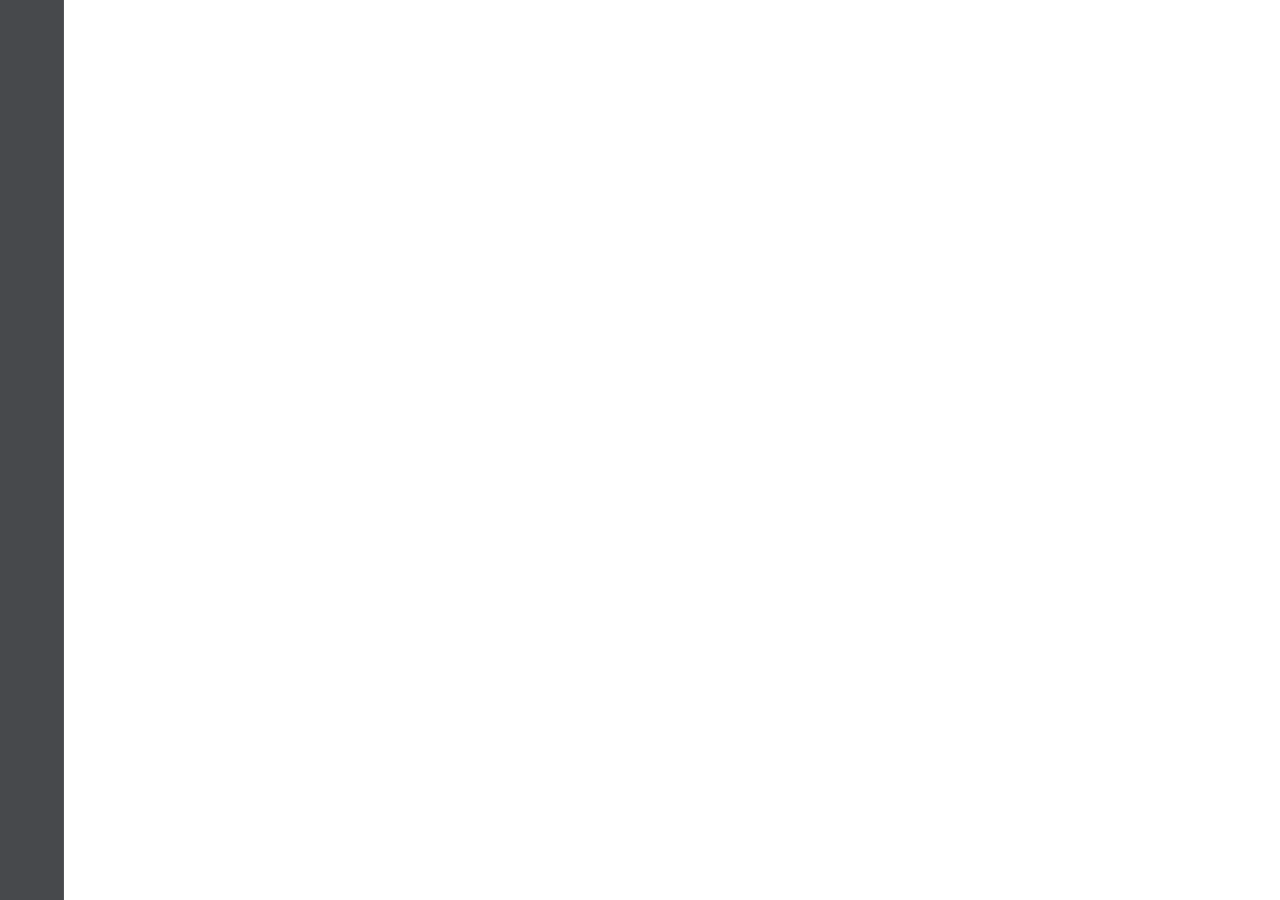
==== widgets/dock/index.html @ e3eec2f8 "M4 complete: permission enforcement, a dock, and a launcher overlay Milestone 4 is done. Three surfa" ====
<!DOCTYPE html>
<html lang="en">
<head>
  <meta charset="utf-8">
  <title>NovaBar Dock</title>
  <style>
    :root {
      --bg: rgba(20, 22, 26, 0.78);
      --accent: #3b82f6;
      --text: #f3f4f6;
      --tile: 44px;
    }
    * { box-sizing: border-box; margin: 0; padding: 0; }

    /* Transparent to the pointer except on the tiles themselves, so the strip does
       not swallow clicks meant for whatever is behind it. */
    html, body {
      pointer-events: none;
      background: transparent;
      height: 100%;
    }

    body {
      color: var(--text);
      font-family: 'Segoe UI Variable Text', 'Segoe UI', system-ui, sans-serif;
      font-size: 12px;
      -webkit-user-select: none;
      user-select: none;
      overflow: hidden;
    }

    .dock {
      width: 64px;
      height: 100vh;
      display: flex;
      flex-direction: column;
      align-items: center;
      gap: 6px;
      padding: 8px 0;
      background: var(--bg);
      backdrop-filter: blur(18px) saturate(140%);
      border-right: 1px solid rgba(255, 255, 255, 0.07);
      overflow-y: auto;
      overflow-x: hidden;
      scrollbar-width: none;
    }
    .dock::-webkit-scrollbar { width: 0; }

    .sep {
      width: 28px;
      height: 1px;
      background: rgba(255, 255, 255, 0.12);
      flex: 0 0 auto;
      margin: 2px 0;
    }

    .tile {
      pointer-events: auto;
      position: relative;
      width: var(--tile);
      height: var(--tile);
      flex: 0 0 auto;
      border-radius: 10px;
      border: none;
      background: rgba(255, 255, 255, 0.06);
      color: var(--text);
      font-size: 17px;
      cursor: pointer;
      display: flex;
      align-items: center;
      justify-content: center;
      transition: background 120ms ease, transform 120ms ease;
    }
    .tile:hover { background: rgba(255, 255, 255, 0.15); transform: scale(1.06); }
    .tile:active { transform: scale(0.97); }

    /* Running indicator: a dot rather than a badge, so the strip stays quiet. */
    .tile.running::after {
      content: '';
      position: absolute;
      bottom: 3px;
      left: 50%;
      transform: translateX(-50%);
      width: 4px;
      height: 4px;
      border-radius: 50%;
      background: rgba(255, 255, 255, 0.55);
    }
    .tile.active::after { background: var(--accent); width: 5px; height: 5px; }
    .tile.active { background: rgba(59, 130, 246, 0.18); }

    .tile-label {
      pointer-events: none;
      position: absolute;
      left: calc(100% + 10px);
      white-space: nowrap;
      font-size: 12px;
      padding: 4px 9px;
      border-radius: 6px;
      background: rgba(16, 18, 22, 0.96);
      border: 1px solid rgba(255, 255, 255, 0.1);
      opacity: 0;
      transition: opacity 120ms ease;
      z-index: 10;
    }
    .tile:hover .tile-label { opacity: 1; }
  </style>
</head>
<body>
  <div class="dock" id="dock"></div>

  <script type="module" src="./main.js"></script>
</body>
</html>
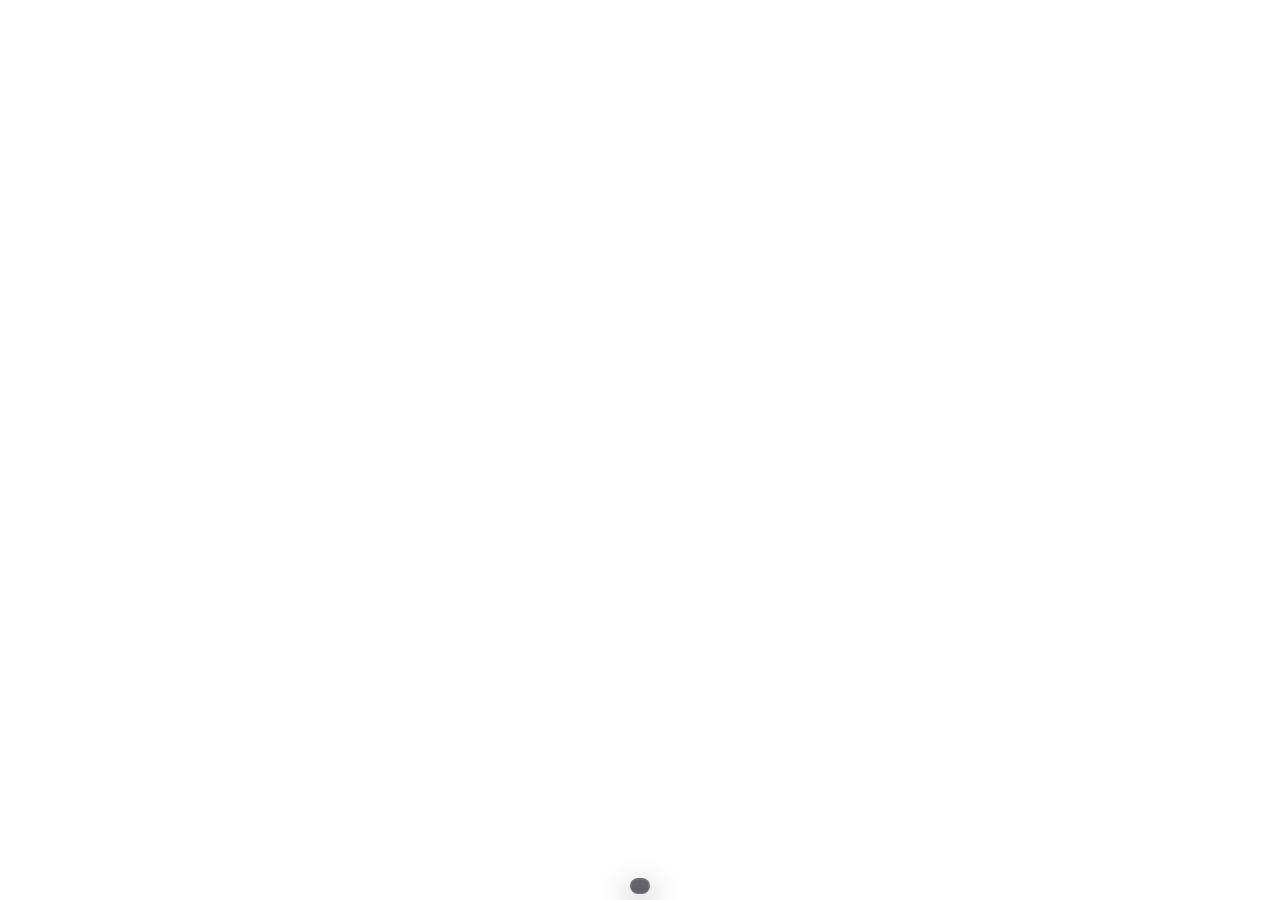
==== commit 0e01f41b: "The dock becomes a floating macOS-style dock Turns the dock from a vertical strip on a screen edge i" ====
--- a/widgets/dock/index.html
+++ b/widgets/dock/index.html
@@ -1,114 +1,154 @@
 <!DOCTYPE html>
 <html lang="en">
 <head>
-  <meta charset="utf-8">
-  <title>NovaBar Dock</title>
-  <style>
-    :root {
-      --bg: rgba(20, 22, 26, 0.78);
-      --accent: #3b82f6;
-      --text: #f3f4f6;
-      --tile: 44px;
-    }
-    * { box-sizing: border-box; margin: 0; padding: 0; }
+<meta charset="utf-8">
+<title>NovaBar Dock</title>
+<style>
+  :root {
+    --icon: 56px;        /* set from the daemon via dock.size */
+    --radius: 18px;
+    --panel: rgba(38, 40, 46, 0.72);
+    --border: rgba(255, 255, 255, 0.12);
+    --fg: #f2f3f5;
+    --dim: rgba(255, 255, 255, 0.62);
+    --accent: #f0883e;
+  }
 
-    /* Transparent to the pointer except on the tiles themselves, so the strip does
-       not swallow clicks meant for whatever is behind it. */
-    html, body {
-      pointer-events: none;
-      background: transparent;
-      height: 100%;
-    }
+  * { box-sizing: border-box; }
+  html, body {
+    margin: 0;
+    height: 100%;
+    background: transparent;
+    /* The window spans the monitor and nothing should be selectable or scrollable in the
+       empty space around the dock. */
+    overflow: hidden;
+    user-select: none;
+    cursor: default;
+    font: 12px "Segoe UI", system-ui, sans-serif;
+    /* Windows renders WebView2 on a transparent surface; this keeps the corners of the
+       window from showing as a faint rectangle. */
+    -webkit-font-smoothing: antialiased;
+  }
 
-    body {
-      color: var(--text);
-      font-family: 'Segoe UI Variable Text', 'Segoe UI', system-ui, sans-serif;
-      font-size: 12px;
-      -webkit-user-select: none;
-      user-select: none;
-      overflow: hidden;
-    }
+  /* The panel: a floating rounded pill, centred, hugging the bottom. */
+  #dock {
+    position: absolute;
+    left: 50%;
+    bottom: 6px;
+    transform: translateX(-50%);
+    display: flex;
+    align-items: flex-end;
+    gap: 4px;
+    padding: 7px 9px;
+    max-width: calc(100% - 24px);
+    overflow: visible;
+    background: var(--panel);
+    border: 1px solid var(--border);
+    border-radius: var(--radius);
+    box-shadow:
+      0 10px 30px rgba(0, 0, 0, 0.45),
+      inset 0 1px 0 rgba(255, 255, 255, 0.08);
+    backdrop-filter: blur(18px) saturate(160%);
+  }
 
-    .dock {
-      width: 64px;
-      height: 100vh;
-      display: flex;
-      flex-direction: column;
-      align-items: center;
-      gap: 6px;
-      padding: 8px 0;
-      background: var(--bg);
-      backdrop-filter: blur(18px) saturate(140%);
-      border-right: 1px solid rgba(255, 255, 255, 0.07);
-      overflow-y: auto;
-      overflow-x: hidden;
-      scrollbar-width: none;
-    }
-    .dock::-webkit-scrollbar { width: 0; }
+  .tile {
+    position: relative;
+    width: var(--icon);
+    height: var(--icon);
+    flex: 0 0 auto;
+    display: flex;
+    align-items: center;
+    justify-content: center;
+    border: none;
+    border-radius: 13px;
+    background: rgba(255, 255, 255, 0.09);
+    color: var(--fg);
+    font: inherit;
+    /* macOS-style magnification: neighbours grow as the pointer approaches. */
+    transform-origin: bottom center;
+    transition: transform 110ms cubic-bezier(0.22, 0.61, 0.36, 1);
+    will-change: transform;
+  }
+  .tile:active { filter: brightness(1.25); }
 
-    .sep {
-      width: 28px;
-      height: 1px;
-      background: rgba(255, 255, 255, 0.12);
-      flex: 0 0 auto;
-      margin: 2px 0;
-    }
+  .glyph {
+    font-size: calc(var(--icon) * 0.42);
+    font-weight: 600;
+    letter-spacing: 0.3px;
+    pointer-events: none;
+    user-select: none;
+  }
 
-    .tile {
-      pointer-events: auto;
-      position: relative;
-      width: var(--tile);
-      height: var(--tile);
-      flex: 0 0 auto;
-      border-radius: 10px;
-      border: none;
-      background: rgba(255, 255, 255, 0.06);
-      color: var(--text);
-      font-size: 17px;
-      cursor: pointer;
-      display: flex;
-      align-items: center;
-      justify-content: center;
-      transition: background 120ms ease, transform 120ms ease;
-    }
-    .tile:hover { background: rgba(255, 255, 255, 0.15); transform: scale(1.06); }
-    .tile:active { transform: scale(0.97); }
+  /* Running indicator, as a dot under the icon. */
+  .dot {
+    position: absolute;
+    bottom: -6px;
+    left: 50%;
+    transform: translateX(-50%);
+    width: 4px;
+    height: 4px;
+    border-radius: 50%;
+    background: var(--dim);
+    pointer-events: none;
+  }
+  .tile.active .dot { background: var(--accent); width: 5px; height: 5px; }
 
-    /* Running indicator: a dot rather than a badge, so the strip stays quiet. */
-    .tile.running::after {
-      content: '';
-      position: absolute;
-      bottom: 3px;
-      left: 50%;
-      transform: translateX(-50%);
-      width: 4px;
-      height: 4px;
-      border-radius: 50%;
-      background: rgba(255, 255, 255, 0.55);
-    }
-    .tile.active::after { background: var(--accent); width: 5px; height: 5px; }
-    .tile.active { background: rgba(59, 130, 246, 0.18); }
+  /* Thin separator between pinned apps and running windows. */
+  .sep {
+    width: 1px;
+    align-self: stretch;
+    margin: 4px 4px;
+    background: var(--border);
+    flex: 0 0 auto;
+  }
 
-    .tile-label {
-      pointer-events: none;
-      position: absolute;
-      left: calc(100% + 10px);
-      white-space: nowrap;
-      font-size: 12px;
-      padding: 4px 9px;
-      border-radius: 6px;
-      background: rgba(16, 18, 22, 0.96);
-      border: 1px solid rgba(255, 255, 255, 0.1);
-      opacity: 0;
-      transition: opacity 120ms ease;
-      z-index: 10;
-    }
-    .tile:hover .tile-label { opacity: 1; }
-  </style>
+  /* Label above the icon, like the real Dock's tooltip. */
+  .tile-label {
+    position: absolute;
+    bottom: calc(100% + 10px);
+    left: 50%;
+    transform: translateX(-50%);
+    white-space: nowrap;
+    font-size: 12px;
+    padding: 4px 9px;
+    border-radius: 6px;
+    background: rgba(22, 24, 28, 0.96);
+    border: 1px solid var(--border);
+    opacity: 0;
+    pointer-events: none;
+    transition: opacity 110ms ease;
+    z-index: 20;
+  }
+  .tile:hover .tile-label { opacity: 1; }
+
+  /* Volume indicator, above the dot. */
+  .tile-volume {
+    position: absolute;
+    bottom: -6px;
+    left: 22%;
+    width: 56%;
+    height: 3px;
+    border-radius: 2px;
+    background: rgba(255, 255, 255, 0.16);
+    overflow: hidden;
+    pointer-events: none;
+    opacity: 0;
+    transition: opacity 110ms ease;
+  }
+  .tile-volume-fill { display: block; height: 100%; background: var(--fg); }
+  .tile-volume.muted .tile-volume-fill { background: var(--accent); }
+  .tile:hover .tile-volume { opacity: 1; }
+
+  .empty {
+    color: var(--dim);
+    font-size: 11px;
+    padding: 0 10px;
+    line-height: 1.4;
+  }
+</style>
 </head>
 <body>
-  <div class="dock" id="dock"></div>
-
+  <div id="dock"></div>
   <script type="module" src="./main.js"></script>
 </body>
 </html>
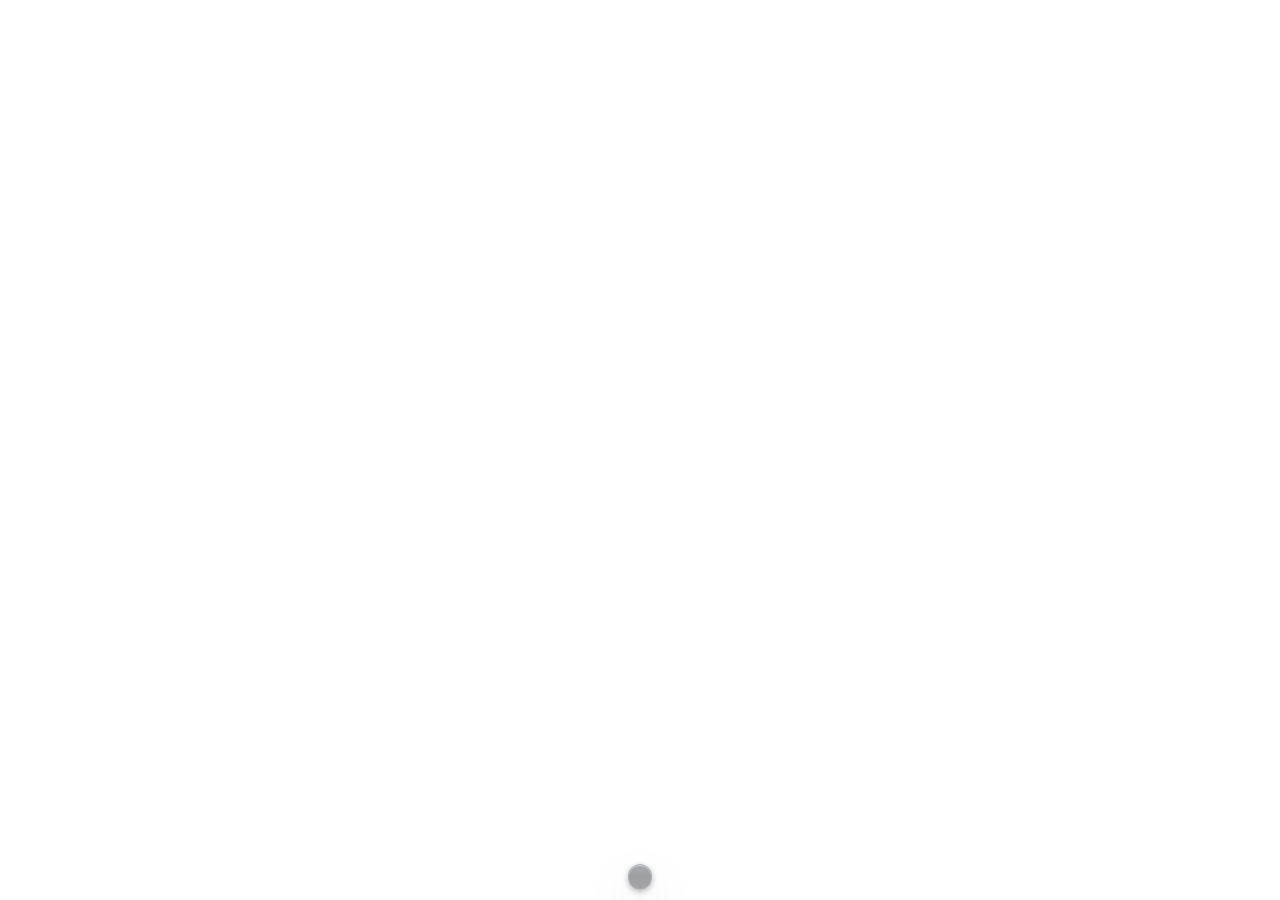
==== commit 1be38d63: "Added MacOS style dock" ====
--- a/widgets/dock/index.html
+++ b/widgets/dock/index.html
@@ -3,149 +3,7 @@
 <head>
 <meta charset="utf-8">
 <title>NovaBar Dock</title>
-<style>
-  :root {
-    --icon: 56px;        /* set from the daemon via dock.size */
-    --radius: 18px;
-    --panel: rgba(38, 40, 46, 0.72);
-    --border: rgba(255, 255, 255, 0.12);
-    --fg: #f2f3f5;
-    --dim: rgba(255, 255, 255, 0.62);
-    --accent: #f0883e;
-  }
-
-  * { box-sizing: border-box; }
-  html, body {
-    margin: 0;
-    height: 100%;
-    background: transparent;
-    /* The window spans the monitor and nothing should be selectable or scrollable in the
-       empty space around the dock. */
-    overflow: hidden;
-    user-select: none;
-    cursor: default;
-    font: 12px "Segoe UI", system-ui, sans-serif;
-    /* Windows renders WebView2 on a transparent surface; this keeps the corners of the
-       window from showing as a faint rectangle. */
-    -webkit-font-smoothing: antialiased;
-  }
-
-  /* The panel: a floating rounded pill, centred, hugging the bottom. */
-  #dock {
-    position: absolute;
-    left: 50%;
-    bottom: 6px;
-    transform: translateX(-50%);
-    display: flex;
-    align-items: flex-end;
-    gap: 4px;
-    padding: 7px 9px;
-    max-width: calc(100% - 24px);
-    overflow: visible;
-    background: var(--panel);
-    border: 1px solid var(--border);
-    border-radius: var(--radius);
-    box-shadow:
-      0 10px 30px rgba(0, 0, 0, 0.45),
-      inset 0 1px 0 rgba(255, 255, 255, 0.08);
-    backdrop-filter: blur(18px) saturate(160%);
-  }
-
-  .tile {
-    position: relative;
-    width: var(--icon);
-    height: var(--icon);
-    flex: 0 0 auto;
-    display: flex;
-    align-items: center;
-    justify-content: center;
-    border: none;
-    border-radius: 13px;
-    background: rgba(255, 255, 255, 0.09);
-    color: var(--fg);
-    font: inherit;
-    /* macOS-style magnification: neighbours grow as the pointer approaches. */
-    transform-origin: bottom center;
-    transition: transform 110ms cubic-bezier(0.22, 0.61, 0.36, 1);
-    will-change: transform;
-  }
-  .tile:active { filter: brightness(1.25); }
-
-  .glyph {
-    font-size: calc(var(--icon) * 0.42);
-    font-weight: 600;
-    letter-spacing: 0.3px;
-    pointer-events: none;
-    user-select: none;
-  }
-
-  /* Running indicator, as a dot under the icon. */
-  .dot {
-    position: absolute;
-    bottom: -6px;
-    left: 50%;
-    transform: translateX(-50%);
-    width: 4px;
-    height: 4px;
-    border-radius: 50%;
-    background: var(--dim);
-    pointer-events: none;
-  }
-  .tile.active .dot { background: var(--accent); width: 5px; height: 5px; }
-
-  /* Thin separator between pinned apps and running windows. */
-  .sep {
-    width: 1px;
-    align-self: stretch;
-    margin: 4px 4px;
-    background: var(--border);
-    flex: 0 0 auto;
-  }
-
-  /* Label above the icon, like the real Dock's tooltip. */
-  .tile-label {
-    position: absolute;
-    bottom: calc(100% + 10px);
-    left: 50%;
-    transform: translateX(-50%);
-    white-space: nowrap;
-    font-size: 12px;
-    padding: 4px 9px;
-    border-radius: 6px;
-    background: rgba(22, 24, 28, 0.96);
-    border: 1px solid var(--border);
-    opacity: 0;
-    pointer-events: none;
-    transition: opacity 110ms ease;
-    z-index: 20;
-  }
-  .tile:hover .tile-label { opacity: 1; }
-
-  /* Volume indicator, above the dot. */
-  .tile-volume {
-    position: absolute;
-    bottom: -6px;
-    left: 22%;
-    width: 56%;
-    height: 3px;
-    border-radius: 2px;
-    background: rgba(255, 255, 255, 0.16);
-    overflow: hidden;
-    pointer-events: none;
-    opacity: 0;
-    transition: opacity 110ms ease;
-  }
-  .tile-volume-fill { display: block; height: 100%; background: var(--fg); }
-  .tile-volume.muted .tile-volume-fill { background: var(--accent); }
-  .tile:hover .tile-volume { opacity: 1; }
-
-  .empty {
-    color: var(--dim);
-    font-size: 11px;
-    padding: 0 10px;
-    line-height: 1.4;
-  }
-</style>
+<link rel="stylesheet" href="./styles.css">
 </head>
 <body>
   <div id="dock"></div>
--- a/widgets/dock/styles.css
+++ b/widgets/dock/styles.css
@@ -0,0 +1,212 @@
+:root {
+  --icon: 56px;        /* set from the daemon via dock.size */
+  --radius: 26px;
+  --tile-radius: 14px;
+  --fg: #f4f5f7;
+  --dim: rgba(255, 255, 255, 0.55);
+  --accent: #f0883e;
+  --glass: rgba(34, 36, 44, 0.46);
+  --glass-edge: rgba(255, 255, 255, 0.22);
+  --ease-out: cubic-bezier(0.22, 0.61, 0.36, 1);
+}
+
+* { box-sizing: border-box; }
+html, body {
+  margin: 0;
+  height: 100%;
+  background: transparent;
+  overflow: hidden;
+  user-select: none;
+  cursor: default;
+  font: 12px/1.2 "Segoe UI Variable Text", "Segoe UI", system-ui, sans-serif;
+  -webkit-font-smoothing: antialiased;
+}
+
+/* The panel: a glass pill floating just above the bottom edge. */
+#dock {
+  position: absolute;
+  left: 50%;
+  bottom: 10px;
+  transform: translateX(-50%);
+  display: flex;
+  align-items: flex-end;
+  gap: 5px;
+  padding: 9px 11px 15px;
+  max-width: calc(100% - 24px);
+  overflow: visible;
+  border-radius: var(--radius);
+  background:
+    linear-gradient(180deg, rgba(255, 255, 255, 0.16) 0%, rgba(255, 255, 255, 0.03) 42%, rgba(255, 255, 255, 0.07) 100%),
+    var(--glass);
+  border: 1px solid var(--glass-edge);
+  box-shadow:
+    0 18px 40px -8px rgba(0, 0, 0, 0.55),
+    0 2px 6px rgba(0, 0, 0, 0.25),
+    inset 0 1px 0 rgba(255, 255, 255, 0.35),
+    inset 0 -1px 0 rgba(255, 255, 255, 0.06),
+    inset 0 0 18px rgba(255, 255, 255, 0.05);
+  backdrop-filter: blur(28px) saturate(190%) brightness(1.05);
+  animation: dock-in 520ms var(--ease-out) both;
+}
+
+@keyframes dock-in {
+  from { opacity: 0; transform: translateX(-50%) translateY(18px) scale(0.96); }
+  to   { opacity: 1; transform: translateX(-50%) translateY(0) scale(1); }
+}
+
+.tile {
+  --h: 210;
+  position: relative;
+  width: var(--icon);
+  height: var(--icon);
+  flex: 0 0 auto;
+  display: flex;
+  align-items: center;
+  justify-content: center;
+  padding: 0;
+  border: none;
+  border-radius: var(--tile-radius);
+  color: #fff;
+  font: inherit;
+  /* Each monogram tile gets its own hue, derived from the app name in main.js. */
+  background:
+    linear-gradient(160deg, rgba(255, 255, 255, 0.28) 0%, rgba(255, 255, 255, 0) 52%),
+    linear-gradient(150deg, hsl(var(--h) 68% 60%), hsl(calc(var(--h) + 28) 62% 38%));
+  box-shadow:
+    0 4px 10px rgba(0, 0, 0, 0.32),
+    inset 0 1px 0 rgba(255, 255, 255, 0.45),
+    inset 0 -1px 0 rgba(0, 0, 0, 0.18);
+  transform-origin: bottom center;
+  transition:
+    transform 180ms var(--ease-out),
+    margin 180ms var(--ease-out),
+    filter 120ms ease;
+  will-change: transform;
+}
+/* While the pointer is moving across the dock, follow it closely instead of easing. */
+#dock.magnifying .tile { transition-duration: 50ms, 50ms, 120ms; }
+
+/* Real icons carry their own artwork, so drop the coloured plate and let them breathe. */
+.tile.has-icon {
+  background: none;
+  box-shadow: none;
+}
+.tile:active { filter: brightness(1.18); }
+.tile:focus-visible {
+  outline: 2px solid var(--accent);
+  outline-offset: 3px;
+}
+
+.glyph {
+  font-size: calc(var(--icon) * 0.4);
+  font-weight: 650;
+  letter-spacing: 0.2px;
+  text-shadow: 0 1px 2px rgba(0, 0, 0, 0.35);
+  pointer-events: none;
+  user-select: none;
+}
+
+.glyph-img {
+  width: calc(var(--icon) * 0.82);
+  height: calc(var(--icon) * 0.82);
+  object-fit: contain;
+  filter: drop-shadow(0 3px 5px rgba(0, 0, 0, 0.4));
+  pointer-events: none;
+  user-select: none;
+}
+
+/* Running indicator: a dot under the icon, in the dock's bottom padding. */
+.dot {
+  position: absolute;
+  bottom: -10px;
+  left: 50%;
+  transform: translateX(-50%);
+  width: 4px;
+  height: 4px;
+  border-radius: 50%;
+  background: var(--dim);
+  pointer-events: none;
+  transition: background 150ms ease, width 150ms ease, height 150ms ease, box-shadow 150ms ease;
+}
+.tile.active .dot {
+  width: 6px;
+  height: 6px;
+  bottom: -11px;
+  background: var(--accent);
+  box-shadow: 0 0 8px 1px color-mix(in srgb, var(--accent) 70%, transparent);
+}
+
+/* Separator between pinned apps and running windows: a hairline that fades at the ends. */
+.sep {
+  width: 1px;
+  align-self: stretch;
+  margin: 6px 5px 2px;
+  background: linear-gradient(180deg, transparent, rgba(255, 255, 255, 0.32), transparent);
+  flex: 0 0 auto;
+}
+
+/* Tooltip above the icon. Counter-scaled by --s so text stays crisp while the tile grows. */
+.tile-label {
+  position: absolute;
+  bottom: calc(100% + 8px);
+  left: 50%;
+  transform: translateX(-50%) scale(calc(1 / var(--s, 1)));
+  transform-origin: bottom center;
+  max-width: 260px;
+  overflow: hidden;
+  text-overflow: ellipsis;
+  white-space: nowrap;
+  font-size: 12px;
+  font-weight: 500;
+  padding: 5px 11px;
+  border-radius: 10px;
+  color: var(--fg);
+  background: rgba(24, 26, 32, 0.78);
+  border: 1px solid var(--glass-edge);
+  box-shadow: 0 6px 16px rgba(0, 0, 0, 0.4), inset 0 1px 0 rgba(255, 255, 255, 0.12);
+  backdrop-filter: blur(14px) saturate(160%);
+  opacity: 0;
+  pointer-events: none;
+  transition: opacity 120ms ease;
+  z-index: 20;
+}
+.tile:hover .tile-label,
+.tile:focus-visible .tile-label { opacity: 1; }
+
+/* Volume indicator: a thin bar inside the tile's lower edge, shown on hover. */
+.tile-volume {
+  position: absolute;
+  bottom: 5px;
+  left: 18%;
+  width: 64%;
+  height: 4px;
+  border-radius: 2px;
+  background: rgba(0, 0, 0, 0.45);
+  box-shadow: inset 0 0 0 1px rgba(255, 255, 255, 0.14);
+  overflow: hidden;
+  pointer-events: none;
+  opacity: 0;
+  transition: opacity 120ms ease;
+}
+.tile-volume-fill {
+  display: block;
+  height: 100%;
+  border-radius: inherit;
+  background: var(--fg);
+  transition: width 90ms linear;
+}
+.tile-volume.muted .tile-volume-fill { background: var(--accent); }
+.tile:hover .tile-volume { opacity: 1; }
+
+.empty {
+  align-self: center;
+  color: var(--dim);
+  font-size: 12px;
+  padding: 0 14px;
+  line-height: calc(var(--icon) * 0.8);
+}
+
+@media (prefers-reduced-motion: reduce) {
+  #dock { animation: none; }
+  .tile, #dock.magnifying .tile { transition: none; }
+}
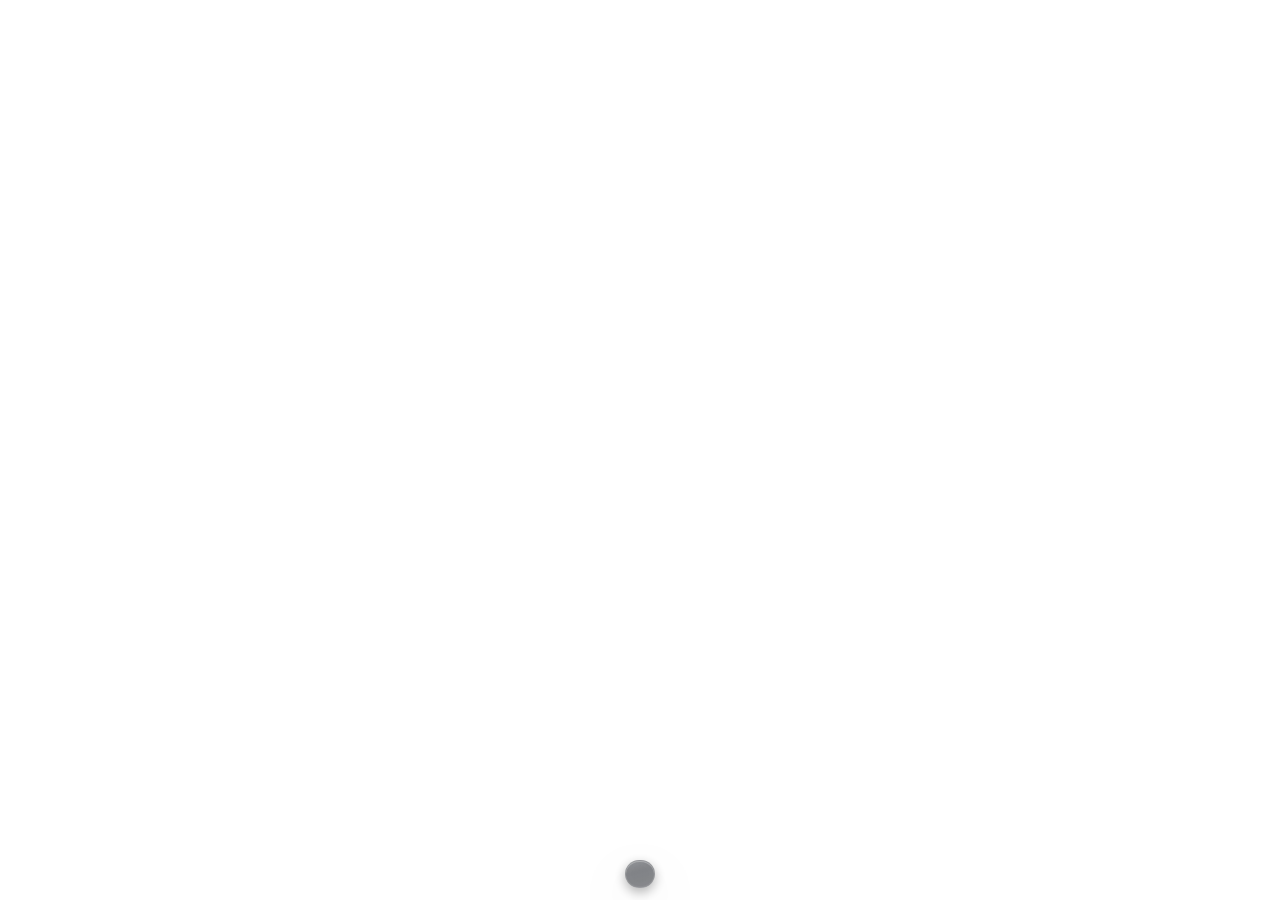
==== commit ab0a0b0c: "Fixed Dock Sizing and transparence" ====
--- a/widgets/dock/index.html
+++ b/widgets/dock/index.html
@@ -1,11 +1,12 @@
 <!DOCTYPE html>
 <html lang="en">
 <head>
-<meta charset="utf-8">
-<title>NovaBar Dock</title>
-<link rel="stylesheet" href="./styles.css">
+  <meta charset="utf-8">
+  <title>NovaBar Dock</title>
+  <link rel="stylesheet" href="./styles.css">
 </head>
 <body>
+  <div id="hotzone" aria-hidden="true"></div>
   <div id="dock"></div>
   <script type="module" src="./main.js"></script>
 </body>
--- a/widgets/dock/styles.css
+++ b/widgets/dock/styles.css
@@ -1,13 +1,15 @@
 :root {
-  --icon: 56px;        /* set from the daemon via dock.size */
-  --radius: 26px;
-  --tile-radius: 14px;
-  --fg: #f4f5f7;
-  --dim: rgba(255, 255, 255, 0.55);
-  --accent: #f0883e;
-  --glass: rgba(34, 36, 44, 0.46);
-  --glass-edge: rgba(255, 255, 255, 0.22);
+  --icon: 56px;
+  --radius: 28px;
+  --tile-radius: 16px;
+  --fg: #f2f4f8;
+  --dim: rgba(255, 255, 255, 0.52);
+  --accent: #2ee6a8;
+  --accent-glow: rgba(46, 230, 168, 0.55);
+  --glass: rgba(18, 20, 28, 0.55);
+  --glass-edge: rgba(255, 255, 255, 0.16);
   --ease-out: cubic-bezier(0.22, 0.61, 0.36, 1);
+  --spring: cubic-bezier(0.34, 1.45, 0.64, 1);
 }
 
 * { box-sizing: border-box; }
@@ -22,40 +24,71 @@
   -webkit-font-smoothing: antialiased;
 }
 
-/* The panel: a glass pill floating just above the bottom edge. */
+/*
+ * Full-width hit strip at the bottom of the overlay.
+ * When the dock is hidden this still receives pointer events so moving the
+ * cursor to the screen edge can reveal it.
+ */
+#hotzone {
+  position: absolute;
+  left: 0;
+  right: 0;
+  bottom: 0;
+  height: 10px;
+  z-index: 1;
+}
+
+/* Glass pill floating above the bottom edge */
 #dock {
   position: absolute;
   left: 50%;
-  bottom: 10px;
-  transform: translateX(-50%);
+  bottom: 12px;
+  transform: translateX(-50%) translateY(0);
   display: flex;
   align-items: flex-end;
-  gap: 5px;
-  padding: 9px 11px 15px;
-  max-width: calc(100% - 24px);
+  gap: 6px;
+  padding: 10px 14px 16px;
+  max-width: calc(100% - 28px);
   overflow: visible;
   border-radius: var(--radius);
   background:
-    linear-gradient(180deg, rgba(255, 255, 255, 0.16) 0%, rgba(255, 255, 255, 0.03) 42%, rgba(255, 255, 255, 0.07) 100%),
+    linear-gradient(165deg, rgba(255, 255, 255, 0.14) 0%, rgba(255, 255, 255, 0.02) 40%, rgba(255, 255, 255, 0.06) 100%),
     var(--glass);
   border: 1px solid var(--glass-edge);
   box-shadow:
-    0 18px 40px -8px rgba(0, 0, 0, 0.55),
-    0 2px 6px rgba(0, 0, 0, 0.25),
-    inset 0 1px 0 rgba(255, 255, 255, 0.35),
-    inset 0 -1px 0 rgba(255, 255, 255, 0.06),
-    inset 0 0 18px rgba(255, 255, 255, 0.05);
-  backdrop-filter: blur(28px) saturate(190%) brightness(1.05);
-  animation: dock-in 520ms var(--ease-out) both;
+    0 20px 48px -10px rgba(0, 0, 0, 0.6),
+    0 4px 12px rgba(0, 0, 0, 0.3),
+    inset 0 1px 0 rgba(255, 255, 255, 0.28),
+    inset 0 -1px 0 rgba(255, 255, 255, 0.05),
+    inset 0 0 24px rgba(255, 255, 255, 0.04);
+  backdrop-filter: blur(32px) saturate(200%) brightness(1.08);
+  z-index: 2;
+  transition:
+    transform 280ms var(--ease-out),
+    opacity 220ms ease;
+  animation: dock-in 560ms var(--ease-out) both;
+}
+
+/* Hidden: slide below the overlay edge, keep a thin presence for the hotzone */
+#dock.hidden {
+  transform: translateX(-50%) translateY(calc(100% + 20px));
+  opacity: 0;
+  pointer-events: none;
+  animation: none;
+}
+
+#dock.hidden.showing {
+  /* intermediate class while animating in — pointer events stay off until settled */
+  pointer-events: none;
 }
 
 @keyframes dock-in {
-  from { opacity: 0; transform: translateX(-50%) translateY(18px) scale(0.96); }
+  from { opacity: 0; transform: translateX(-50%) translateY(20px) scale(0.94); }
   to   { opacity: 1; transform: translateX(-50%) translateY(0) scale(1); }
 }
 
 .tile {
-  --h: 210;
+  --h: 168; /* teal-ish default to match accent family */
   position: relative;
   width: var(--icon);
   height: var(--icon);
@@ -68,57 +101,59 @@
   border-radius: var(--tile-radius);
   color: #fff;
   font: inherit;
-  /* Each monogram tile gets its own hue, derived from the app name in main.js. */
   background:
-    linear-gradient(160deg, rgba(255, 255, 255, 0.28) 0%, rgba(255, 255, 255, 0) 52%),
-    linear-gradient(150deg, hsl(var(--h) 68% 60%), hsl(calc(var(--h) + 28) 62% 38%));
+    linear-gradient(155deg, rgba(255, 255, 255, 0.3) 0%, rgba(255, 255, 255, 0) 50%),
+    linear-gradient(145deg, hsl(var(--h) 62% 55%), hsl(calc(var(--h) + 24) 58% 34%));
   box-shadow:
-    0 4px 10px rgba(0, 0, 0, 0.32),
-    inset 0 1px 0 rgba(255, 255, 255, 0.45),
-    inset 0 -1px 0 rgba(0, 0, 0, 0.18);
+    0 5px 14px rgba(0, 0, 0, 0.35),
+    inset 0 1px 0 rgba(255, 255, 255, 0.42),
+    inset 0 -1px 0 rgba(0, 0, 0, 0.2);
   transform-origin: bottom center;
   transition:
-    transform 180ms var(--ease-out),
-    margin 180ms var(--ease-out),
-    filter 120ms ease;
+    transform 200ms var(--spring),
+    margin 200ms var(--spring),
+    filter 140ms ease,
+    box-shadow 160ms ease;
   will-change: transform;
 }
-/* While the pointer is moving across the dock, follow it closely instead of easing. */
-#dock.magnifying .tile { transition-duration: 50ms, 50ms, 120ms; }
-
-/* Real icons carry their own artwork, so drop the coloured plate and let them breathe. */
+
+#dock.magnifying .tile {
+  transition-duration: 45ms, 45ms, 120ms, 120ms;
+}
+
+/* Real icons — no plate */
 .tile.has-icon {
   background: none;
   box-shadow: none;
 }
-.tile:active { filter: brightness(1.18); }
+.tile:active { filter: brightness(1.2); }
 .tile:focus-visible {
   outline: 2px solid var(--accent);
   outline-offset: 3px;
 }
 
 .glyph {
-  font-size: calc(var(--icon) * 0.4);
-  font-weight: 650;
-  letter-spacing: 0.2px;
-  text-shadow: 0 1px 2px rgba(0, 0, 0, 0.35);
+  font-size: calc(var(--icon) * 0.38);
+  font-weight: 700;
+  letter-spacing: 0.3px;
+  text-shadow: 0 1px 3px rgba(0, 0, 0, 0.4);
   pointer-events: none;
   user-select: none;
 }
 
 .glyph-img {
-  width: calc(var(--icon) * 0.82);
-  height: calc(var(--icon) * 0.82);
+  width: calc(var(--icon) * 0.8);
+  height: calc(var(--icon) * 0.8);
   object-fit: contain;
-  filter: drop-shadow(0 3px 5px rgba(0, 0, 0, 0.4));
+  filter: drop-shadow(0 3px 6px rgba(0, 0, 0, 0.45));
   pointer-events: none;
   user-select: none;
 }
 
-/* Running indicator: a dot under the icon, in the dock's bottom padding. */
+/* Running indicator — cyan when active */
 .dot {
   position: absolute;
-  bottom: -10px;
+  bottom: -11px;
   left: 50%;
   transform: translateX(-50%);
   width: 4px;
@@ -126,29 +161,34 @@
   border-radius: 50%;
   background: var(--dim);
   pointer-events: none;
-  transition: background 150ms ease, width 150ms ease, height 150ms ease, box-shadow 150ms ease;
+  transition:
+    background 160ms ease,
+    width 160ms ease,
+    height 160ms ease,
+    box-shadow 160ms ease,
+    bottom 160ms ease;
 }
 .tile.active .dot {
-  width: 6px;
-  height: 6px;
-  bottom: -11px;
+  width: 7px;
+  height: 7px;
+  bottom: -12px;
   background: var(--accent);
-  box-shadow: 0 0 8px 1px color-mix(in srgb, var(--accent) 70%, transparent);
-}
-
-/* Separator between pinned apps and running windows: a hairline that fades at the ends. */
+  box-shadow: 0 0 10px 2px var(--accent-glow);
+}
+
+/* Soft vertical separator */
 .sep {
   width: 1px;
   align-self: stretch;
-  margin: 6px 5px 2px;
-  background: linear-gradient(180deg, transparent, rgba(255, 255, 255, 0.32), transparent);
+  margin: 8px 6px 4px;
+  background: linear-gradient(180deg, transparent, rgba(255, 255, 255, 0.28), transparent);
   flex: 0 0 auto;
 }
 
-/* Tooltip above the icon. Counter-scaled by --s so text stays crisp while the tile grows. */
+/* Tooltip — counter-scaled so text stays sharp under magnification */
 .tile-label {
   position: absolute;
-  bottom: calc(100% + 8px);
+  bottom: calc(100% + 10px);
   left: 50%;
   transform: translateX(-50%) scale(calc(1 / var(--s, 1)));
   transform-origin: bottom center;
@@ -157,36 +197,38 @@
   text-overflow: ellipsis;
   white-space: nowrap;
   font-size: 12px;
-  font-weight: 500;
-  padding: 5px 11px;
-  border-radius: 10px;
+  font-weight: 550;
+  padding: 6px 12px;
+  border-radius: 12px;
   color: var(--fg);
-  background: rgba(24, 26, 32, 0.78);
+  background: rgba(16, 18, 26, 0.82);
   border: 1px solid var(--glass-edge);
-  box-shadow: 0 6px 16px rgba(0, 0, 0, 0.4), inset 0 1px 0 rgba(255, 255, 255, 0.12);
-  backdrop-filter: blur(14px) saturate(160%);
+  box-shadow:
+    0 8px 20px rgba(0, 0, 0, 0.45),
+    inset 0 1px 0 rgba(255, 255, 255, 0.1);
+  backdrop-filter: blur(16px) saturate(170%);
   opacity: 0;
   pointer-events: none;
-  transition: opacity 120ms ease;
+  transition: opacity 140ms ease;
   z-index: 20;
 }
 .tile:hover .tile-label,
 .tile:focus-visible .tile-label { opacity: 1; }
 
-/* Volume indicator: a thin bar inside the tile's lower edge, shown on hover. */
+/* Volume bar inside the tile */
 .tile-volume {
   position: absolute;
   bottom: 5px;
   left: 18%;
   width: 64%;
-  height: 4px;
+  height: 3.5px;
   border-radius: 2px;
-  background: rgba(0, 0, 0, 0.45);
-  box-shadow: inset 0 0 0 1px rgba(255, 255, 255, 0.14);
+  background: rgba(0, 0, 0, 0.5);
+  box-shadow: inset 0 0 0 1px rgba(255, 255, 255, 0.12);
   overflow: hidden;
   pointer-events: none;
   opacity: 0;
-  transition: opacity 120ms ease;
+  transition: opacity 130ms ease;
 }
 .tile-volume-fill {
   display: block;
@@ -195,18 +237,68 @@
   background: var(--fg);
   transition: width 90ms linear;
 }
-.tile-volume.muted .tile-volume-fill { background: var(--accent); }
+.tile-volume.muted .tile-volume-fill {
+  background: var(--accent);
+}
 .tile:hover .tile-volume { opacity: 1; }
 
 .empty {
   align-self: center;
   color: var(--dim);
   font-size: 12px;
-  padding: 0 14px;
+  padding: 0 16px;
   line-height: calc(var(--icon) * 0.8);
+  letter-spacing: 0.2px;
+}
+
+/* Custom context menu — replaces the WebView browser menu */
+.ctx-menu {
+  position: fixed;
+  z-index: 100;
+  min-width: 160px;
+  padding: 6px;
+  border-radius: 12px;
+  background:
+    linear-gradient(165deg, rgba(255, 255, 255, 0.12) 0%, rgba(255, 255, 255, 0.03) 100%),
+    rgba(18, 20, 28, 0.88);
+  border: 1px solid var(--glass-edge);
+  box-shadow:
+    0 12px 32px rgba(0, 0, 0, 0.55),
+    inset 0 1px 0 rgba(255, 255, 255, 0.12);
+  backdrop-filter: blur(20px) saturate(180%);
+  display: flex;
+  flex-direction: column;
+  gap: 2px;
+  animation: ctx-in 120ms var(--ease-out) both;
+}
+@keyframes ctx-in {
+  from { opacity: 0; transform: translateY(4px) scale(0.96); }
+  to   { opacity: 1; transform: translateY(0) scale(1); }
+}
+.ctx-item {
+  appearance: none;
+  border: none;
+  background: transparent;
+  color: var(--fg);
+  font: 500 12.5px/1.2 "Segoe UI Variable Text", "Segoe UI", system-ui, sans-serif;
+  text-align: left;
+  padding: 8px 12px;
+  border-radius: 8px;
+  cursor: pointer;
+  transition: background 100ms ease;
+}
+.ctx-item:hover {
+  background: rgba(255, 255, 255, 0.1);
+}
+.ctx-item.danger {
+  color: #fca5a5;
+}
+.ctx-item.danger:hover {
+  background: rgba(248, 113, 113, 0.15);
 }
 
 @media (prefers-reduced-motion: reduce) {
-  #dock { animation: none; }
+  #dock { animation: none; transition: none; }
   .tile, #dock.magnifying .tile { transition: none; }
+  .ctx-menu { animation: none; }
 }
